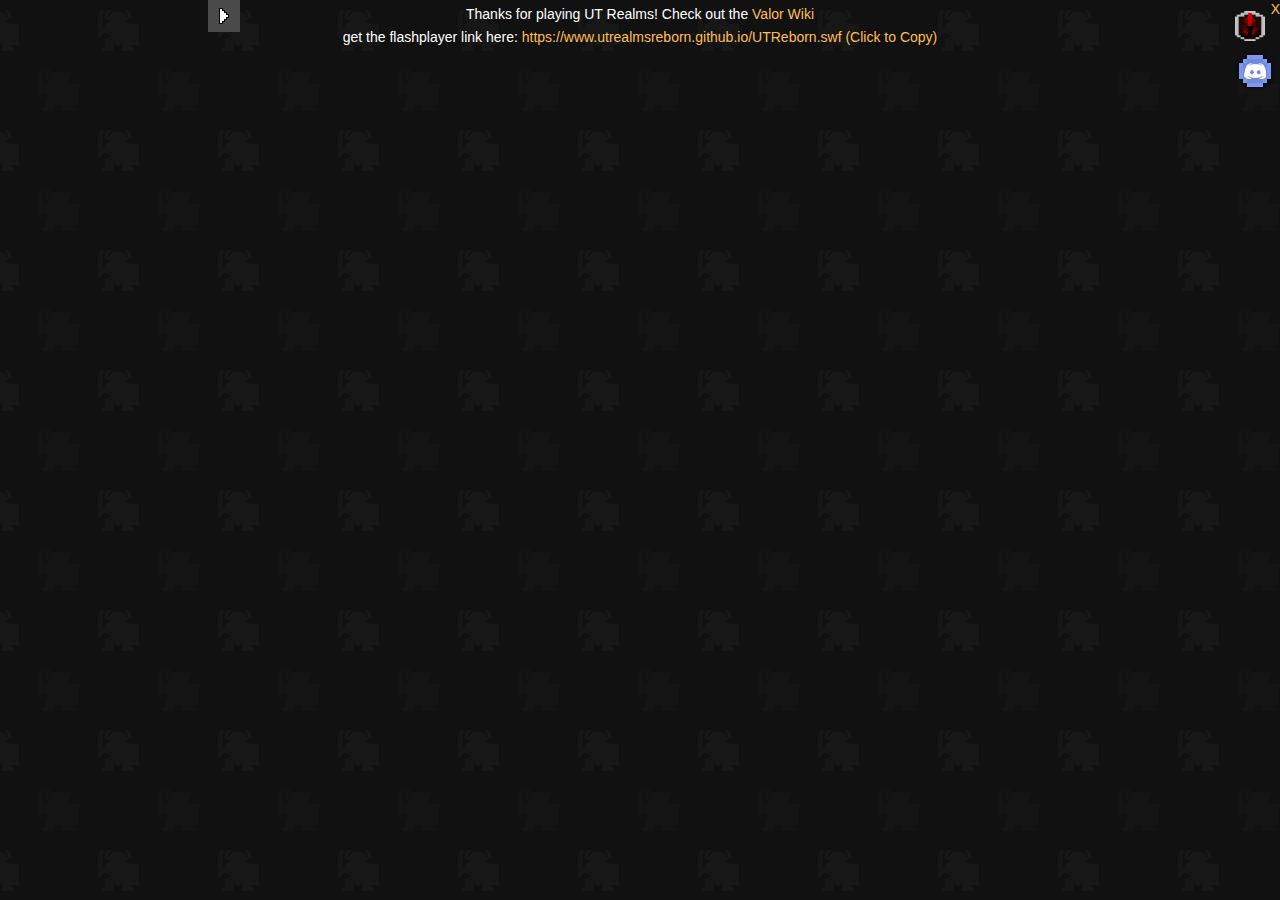
==== webclient.html @ aa96e8f8 "Add files via upload" ====
<!DOCTYPE html>
<html lang="en">
<head>
	<meta http-equiv="X-UA-Compatible" content="IE=edge" />
	<meta http-equiv="Content-Type" content="text/html; charset=utf-8" />
	<META HTTP-EQUIV="CACHE-CONTROL" CONTENT="NO-CACHE" />
	<META HTTP-EQUIV="PRAGMA" CONTENT="NO-CACHE" />
	<META HTTP-EQUIV="Expires" CONTENT="-1" />

	<title>UT Reborn</title>
	<script language="JavaScript" type="text/javascript">
		var g_cacheBuster = "__rotmg_cb=1561028013";
	</script>
	<script src="js/AC_OETags.js?__rotmg_cb=1561028013" language="javascript"></script>
	<script src="js/jquery-1.8.0.min.js?__rotmg_cb=1561028013" language="javascript"></script>
	<script src="js/UT.UrlLib.js?__rotmg_cb=1561028013" language="javascript"></script>
	<script src="js/UT.Client.js?__rotmg_cb=1561028013" language="javascript"></script>
	<link href="css/UT.common.css" type="text/css" rel="stylesheet" />
	<style>
		html {
			display: table;
			margin: auto;
		}

		body { 
			display: table-cell;
    		vertical-align: middle;
			width: 864px !important;
			margin: 0px; 
			padding: 0; 
			background: #111 url(
				images/backgroundPattern.png
			) repeat;
			font-size:14px; 
			font-weight: normal; 
			color:#fff; 
			font-family: 'myriad-pro', sans-serif; 
			line-height: 18px;
			overflow: hidden;
		}

		:link { color: #ffbe54; }
		:hover { color: #fff; }

		p {
			margin: 5px;
		}

		h2 {
			margin: 15px;
		}

		h3 {
			margin: 5px;
		}

		a {
			color: #ffbe54;
            text-decoration: none;
            font-weight: normal;
            font-style: normal;
		}
    
		.media {
			position: absolute;
			right: 0;
			width: 40px;
			margin: 8px 8px 2px 0;
			opacity: 1;
			visibility: visible;
			transition: opacity .4s ease-in-out;
			-moz-transition: opacity .4s ease-in-out; /* Firefox 4 */
			-webkit-transition: opacity .4s ease-in-out; /* Safari and Chrome */
			-ms-transition: opacity .4s ease-in-out; /* IE 9 */
		}

		.navigation {
			position: absolute;
			width: 32px;
			margin: 0 0 2px 0;
			opacity: 1;
			visibility: visible;
			transition: opacity .4s ease-in-out;
			-moz-transition: opacity .4s ease-in-out; /* Firefox 4 */
			-webkit-transition: opacity .4s ease-in-out; /* Safari and Chrome */
			-ms-transition: opacity .4s ease-in-out; /* IE 9 */
		}

		.navigation ul {
			list-style-type: none;
			margin: 0;
			padding: 0;
			overflow: hidden;
		}

		.navigation ul li {
			background-color: #242424;
			width: 32px;
			height: 32px;
			float: left;

		}

		.navigation ul li a {
			display: block;
			font-size: 18px;
			font-weight: bold;
			color: #8c8c8c;
			text-align: center;
			padding: 6px;
			text-decoration: none;
			transition: all .25s ease-in;
			-moz-transition: all .25s ease-in; /* Firefox 4 */
			-webkit-transition: all .25s ease-in; /* Safari and Chrome */
			-ms-transition: all .25s ease-in; /* IE 9 */
		}

		.navigation ul li a:hover {
			color: #fff;
			text-shadow: #000 0px 0px 8px;
			background-color: #4a4a4a;
		}

		.active {
			color: #fff !important;
			text-shadow: #000 0px 0px 8px !important;
			background-color: #4a4a4a !important;
		}

		.logo {
		position: relative;
		top: 0;
		left: 0;
		display: inline-block;
		text-indent: -9999px;
		width: 180px;
		height: 71px;
		background: transparent url(images/Logo_Deca.png) no-repeat 0 0;
		transform: scale(1);
		transition: transform .2s ease-in-out;
		-moz-transition: transform .2s ease-in-out; /* Firefox 4 */
		-webkit-transition: transform .2s ease-in-out; /* Safari and Chrome */
		-ms-transition: transform .2s ease-in-out; /* IE 9 */
		}

		.logo:hover {
		transform: scale(0.98);
		background: transparent url(images/Logo_Deca.png) no-repeat 0 -142px;
		}

		.logo:after {
		content: "";
		position: absolute;
		top: 0; left: 0; bottom: 0; right: 0;
		background: transparent url(images/Logo_Deca.png) no-repeat;
		background-position:  0 -142px;
		opacity: 0;
		transition: opacity .2s ease-in-out;
		-moz-transition: opacity .2s ease-in-out; /* Firefox 4 */
		-webkit-transition: opacity .2s ease-in-out; /* Safari and Chrome */
		-ms-transition: opacity .2s ease-in-out; /* IE 9 */
		}

		.logo:hover:after {
		opacity: 1;
		}

		.button {
		text-transform: uppercase; 
		background: #e23b20; 
		color:#fff; 
		padding: 10px 20px;
		font-size: 14px;
		transform: scale(1);
		transition: all .2s ease-in-out;
		-moz-transition: all .2s ease-in-out; /* Firefox 4 */
		-webkit-transition: all .2s ease-in-out; /* Safari and Chrome */
		-ms-transition: all .2s ease-in-out; /* IE 9 */
		}

		.button:hover {
			background: #fff; 
		color:#333; 
		transform: scale(0.9) !important;
		}


		.social {
		padding: 3px;
		transform: scale(1);
		transition: transform .2s ease-in-out;
		-moz-transition: transform .2s ease-in-out; /* Firefox 4 */
		-webkit-transition: transform .2s ease-in-out; /* Safari and Chrome */
		-ms-transition: transform .2s ease-in-out; /* IE 9 */
		}

		.social:hover {
		transform: scale(0.9) !important;
		}

		.footer {
		margin-top: 15px;
		}

		.getFlash {
		display: table-cell;
		width: 800px;
		height: 600px;
		background: #000 url(
				images/getFlashBackground.png
			) repeat;
		vertical-align: middle;
		}
		.getClient {
		display: table-cell;
		width: 800px;
		height: 600px;
		background: #000;
		vertical-align: middle;
		}
		.content {
		height: 80px;
		margin: 60px;
		vertical-align: middle;
		}

		#gameplay {
			display: none;
		}
		
		.show {
			display: block !important;
		}
		@media only screen and (min-width:0px) and (max-width: 850px) {
			* { 
			margin: 0; 
			border: 0; 
			padding: 0; 
			}

			body { 
			-webkit-text-size-adjust: none; 
			}

			.media {
				visibility: hidden;
				opacity: 0;
			}

			.navigation {
				visibility: hidden;
				opacity: 0;
			}
		}
	</style>
	
	<script language="JavaScript" type="text/javascript">
		//<!--
		// -----------------------------------------------------------------------------
		// Globals
		// Major version of Flash required
		var requiredMajorVersion = 11;
		// Minor version of Flash required
		var requiredMinorVersion = 2;
		// Minor version of Flash required
		var requiredRevision = 0;
		// -----------------------------------------------------------------------------
		// -->
	</script>
<body>
	<div class="navigation">
		<ul>
			<li><a id="playButton" class="active" href="https://utrealmsreborn.github.io"><img src="images/playButton.png" /></a></li>
		</ul>
	</div>	
	<div class="media">
		<a href="http://valorproject.wikidot.com/" target="_blank"><img class="social" src="images/valoricon.png" alt="Valor Wiki (Temporary)" /></a>
		<a href="https://discord.gg/wfY3vXM" target="_blank"><img class="social" src="images/discordicon.png" alt="Discord" /></a>
	</div>
<center>
	<div id="gameplay" class="show">
	<script language="JavaScript" type="text/javascript">
		//<!--
		//rotmg.Marketing.track("landing");

		// Version check for the Flash Player that has the ability to start Player Product Install (6.0r65)
		var hasProductInstall = DetectFlashVer(6, 0, 65);

		// Version check based upon the values defined in globals
		var hasRequestedVersion = DetectFlashVer(requiredMajorVersion, requiredMinorVersion, requiredRevision);

		if ( hasProductInstall && !hasRequestedVersion ) {
			// DO NOT MODIFY THE FOLLOWING FOUR LINES
			// Location visited after installation is complete if installation is required
			var MMPlayerType = (isIE == true) ? "ActiveX" : "PlugIn";
			var MMredirectURL = window.location;
			// document.title = document.title.slice(0, 47) + " - Flash Player Installation";
			var MMdoctitle = document.title;

			AC_FL_RunContent(
					"src", "playerProductInstall",
					"FlashVars", "MMredirectURL="+MMredirectURL+'&MMplayerType='+MMPlayerType+'&MMdoctitle='+MMdoctitle+""+'&version_timestamp=1561028013',
					"width", "800",
					"height", "600",
					"align", "middle",
					"id", "UTReborn",
					"class", "game_swf",
					"quality", "high",
					"bgcolor", "#000000",
					"name", "UTReborn",
					"allowScriptAccess","sameDomain",
					"type", "application/x-shockwave-flash",
					"pluginspage", "https://www.adobe.com/go/getflashplayer"
			);
		} else if (hasRequestedVersion) {
			// if we've detected an acceptable version
			// embed the Flash Content SWF when all tests are passed
			AC_FL_RunContent(
					"src", "UTReborn",
					"FlashVars", rotmg.UrlLib.getProtocolString()+'&version_timestamp=1561028013',
					"width", "800",
					"height", "600",
					"align", "middle",
					"id", "UTReborn",
					"class", "game_swf",
					"quality", "high",
					"bgcolor", "#000000",
					"name", "UTReborn",
					"allowScriptAccess","sameDomain",
					"type", "application/x-shockwave-flash",
					"wmode", "direct",
					"pluginspage", "https://www.adobe.com/go/getflashplayer",
					"style", "outline:none"
			);
		} else {  // flash is too old or we can't detect the plugin
			var alternateContent = '<div class="getFlash"><img src="images/UTLogo.png" alt="UT Realms Logo" style="margin-top: -50px; padding: 15px;" /><h2>Playing UT Realms requires Flash!</h2> <h3><a href="https://www.adobe.com/go/getflash/">Get Flash or click here to activate.</a></h3></div>';
			document.write(alternateContent);  // insert non-flash content
		}
		// -->
	</script>
	<noscript>
		<object classid="clsid:D27CDB6E-AE6D-11cf-96B8-444553540000"
				id="UTReborn" width="640" height="640" class="game_swf"
				codebase="https://fpdownload.macromedia.com/get/flashplayer/current/swflash.cab">
			<param name="movie" value="UTReborn.swf" />
			<param name="quality" value="high" />
			<param name="bgcolor" value="#000000" />
			<param name="wmode" value="direct" />
			<param name="allowScriptAccess" value="sameDomain" />
			<embed src="UTReborn.swf" quality="high" bgcolor="#000000"
				width="800" height="600" name="UTReborn" align="middle"
				   play="true"
				   loop="false"
				   quality="high"
				   allowScriptAccess="sameDomain"
				   type="application/x-shockwave-flash"
				   pluginspage="https://www.adobe.com/go/getflashplayer">
			</embed>
		</object>
	</noscript>
		<a class='close'><span class='close' style='position:absolute; top:0; right:0; cursor: pointer;'> X </span> </a>
	</div>
	</div>
		</div>
	</div>
	<p>Thanks for playing UT Realms! Check out the <a href="http://valorproject.wikidot.com/" target="_blank">Valor Wiki</a>
	<br/>	
	<p>get the flashplayer link here: <a href="#"><span class="copy-link">https://www.utrealmsreborn.github.io/UTReborn.swf (Click to Copy)</span></a>
		<h4 style="margin-top: 0px; margin-bottom: 0px;"> <script type="text/javascript">
			var d = new Date()
			document.write(d.getFullYear())
		<br/>
	</div>
</center>
<script language="JavaScript" type="text/javascript">
	$("#playButton").click(function(){
		$("#playButton").addClass("active");
		$("#downloadButton").removeClass("active");
		$("#gameplay").addClass("show");
		$("#download").removeClass("show");
	});
	$("#downloadButton").click(function(){
		$("#playButton").removeClass("active");
		$("#downloadButton").addClass("active");
		$("#download").addClass("show");
		$("#gameplay").removeClass("show");
	});
</script>
<script type="text/javascript" src="//downloads.mailchimp.com/js/signup-forms/popup/unique-methods/embed.js" data-dojo-config="usePlainJson: true, isDebug: false"></script>
<script type="text/javascript">window.dojoRequire(["mojo/signup-forms/Loader"], function(L) { L.start({"baseUrl":"mc.us19.list-manage.com","uuid":"68b5cf49a073a4a35b479388f","lid":"9d2d35c08b","uniqueMethods":true}) })</script>
</body>
</html>
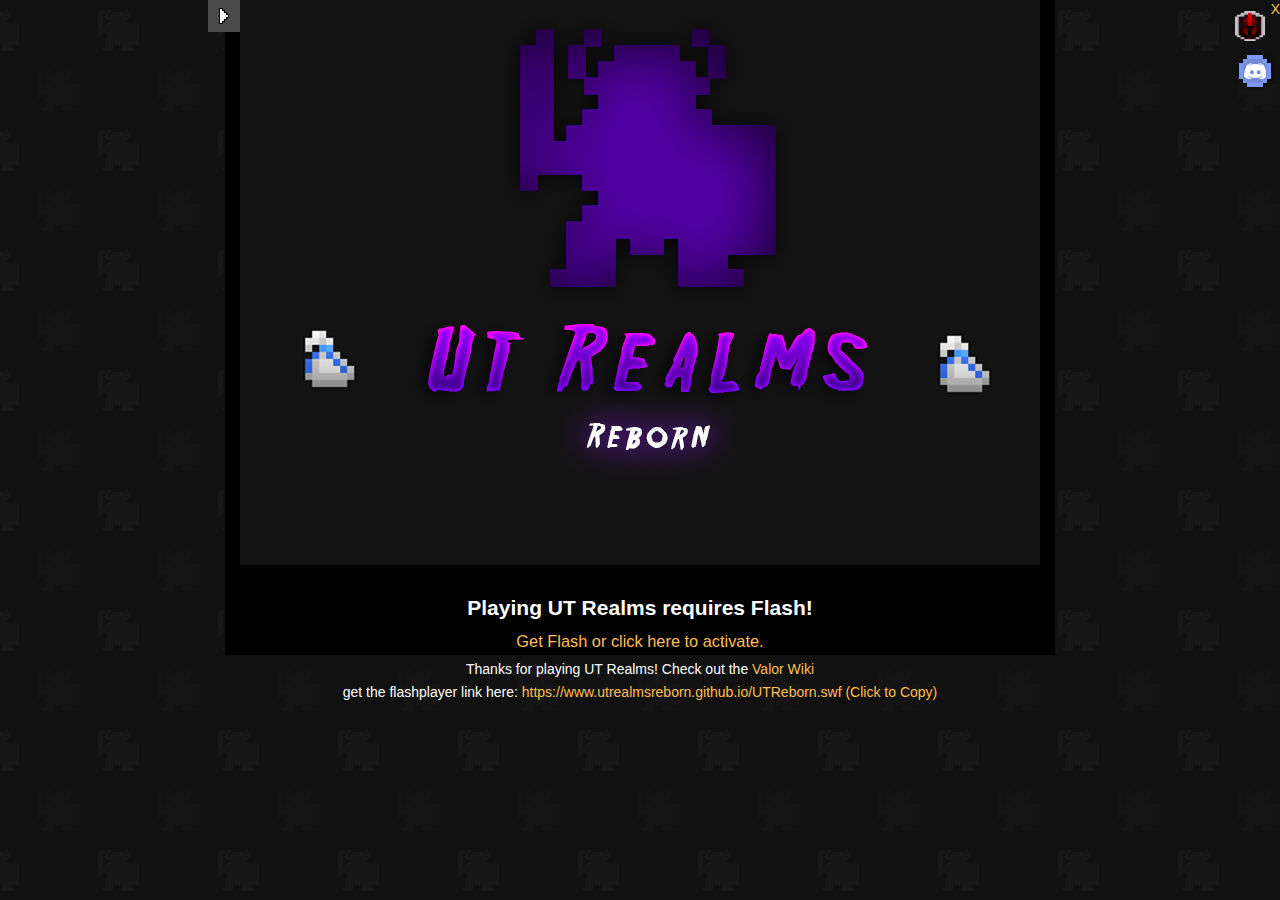
==== commit bc2c5829: "Update webclient.html" ====
--- a/webclient.html
+++ b/webclient.html
@@ -11,11 +11,11 @@
 	<script language="JavaScript" type="text/javascript">
 		var g_cacheBuster = "__rotmg_cb=1561028013";
 	</script>
-	<script src="js/AC_OETags.js?__rotmg_cb=1561028013" language="javascript"></script>
-	<script src="js/jquery-1.8.0.min.js?__rotmg_cb=1561028013" language="javascript"></script>
-	<script src="js/UT.UrlLib.js?__rotmg_cb=1561028013" language="javascript"></script>
-	<script src="js/UT.Client.js?__rotmg_cb=1561028013" language="javascript"></script>
-	<link href="css/UT.common.css" type="text/css" rel="stylesheet" />
+	<script src="assets/js/AC_OETags.js?__rotmg_cb=1561028013" language="javascript"></script>
+	<script src="assets/js/jquery-1.8.0.min.js?__rotmg_cb=1561028013" language="javascript"></script>
+	<script src="assets/js/UT.UrlLib.js?__rotmg_cb=1561028013" language="javascript"></script>
+	<script src="assets/js/UT.Client.js?__rotmg_cb=1561028013" language="javascript"></script>
+	<link href="assets/css/UT.common.css" type="text/css" rel="stylesheet" />
 	<style>
 		html {
 			display: table;
--- a/assets/css/UT.common.css
+++ b/assets/css/UT.common.css
@@ -0,0 +1,147 @@
+.KBPAY_waitDialogContainer {
+    position: fixed;
+    height: 100%;
+    width: 100%;
+    z-index: 99999;
+    background: url(//payv2.kabam.com/img/loading.gif) no-repeat center center;
+    background-color: rgba(255, 255, 255, 0.5);
+    text-align: center;
+    left: 0px;
+    top: 0px;
+}
+
+.KBPAY_dialogContainer {
+    position: fixed;
+    height: 100%;
+    width: 100%;
+    z-index: 99999;
+    background: url(//payv2.kabam.com/img/curtain.png);
+    text-align: center;
+    left: 0px;
+    top: 0px;
+}
+
+.KBPAY_dialog {
+    background: #fff;
+    -webkit-border-radius: 3px;
+    -moz-border-radius: 3px;
+    border-radius: 3px;
+    border: 1px solid #4f4e4e;
+    color: #fff;
+    font: normal 11px/15px 'Lucida Sans Unicode', Helvetica, Arial, sans-serif;
+    display: inline-block;
+    text-align: left;
+}
+
+.KBPAY_dialog .KBPAY_titleBar {
+    padding: 2px;
+    height: 22px;
+    background: url(//payv2.kabam.com/img/title_grad.png) no-repeat center center #212121;
+    border-bottom: 1px solid #282727;
+}
+
+.KBPAY_dialog .KBPAY_titleBar .KBPAY_titleContainer {
+    color: #fff;
+    text-shadow: 1px 1px 1px #000;
+    font: normal 16px/22px 'Lucida Sans Unicode', Helvetica, Arial, sans-serif;
+    text-align: center;
+    height: 100%;
+}
+
+.KBPAY_dialog .KBPAY_bodyContainer {
+    color: #000;
+    padding: 0px;
+    overflow:visible;
+    background-color: #363636;
+}
+
+.KBPAY_dialog .KBPAY_closeButton {
+    float: right;
+    width: 16px;
+    height: 16px;
+    background: url(//payv2.kabam.com/img/ico_close.png) center 0px no-repeat;
+    margin: 2px;
+}
+
+.KBPAY_dialog .KBPAY_closeButton:hover {
+    background: url(//payv2.kabam.com/img/ico_close.png) center -16px no-repeat;
+}
+
+.KBPAY_IframeDialog{
+    margin:auto;
+    z-index:99999;
+    display:block;
+    position:absolute;
+}
+
+.KBPAY_IframeDialogCurtain {
+    position:absolute;
+    margin:auto;
+    display:block;
+    top:0px;
+    left:0px;
+    width:100%;
+    z-index:99998;
+    opacity: 0.8;
+    filter:alpha(opacity=80);
+}
+
+#iframe_salesforce {
+    position: absolute;
+    top: 0;
+    right: 0;
+    float: left;
+    width: 650px;
+    height: 800px;
+    overflow-y: hidden;
+    overflow-x: hidden;
+
+    background: #5a5a5a; /* Old browsers */
+    background: -moz-linear-gradient(top,  #5a5a5a 0%, #252525 100%); /* FF3.6+ */
+    background: -webkit-gradient(linear, left top, left bottom, color-stop(0%,#5a5a5a), color-stop(100%,#252525)); /* Chrome,Safari4+ */
+    background: -webkit-linear-gradient(top,  #5a5a5a 0%,#252525 100%); /* Chrome10+,Safari5.1+ */
+    background: -o-linear-gradient(top,  #5a5a5a 0%,#252525 100%); /* Opera 11.10+ */
+    background: -ms-linear-gradient(top,  #5a5a5a 0%,#252525 100%); /* IE10+ */
+    background: linear-gradient(to bottom,  #5a5a5a 0%,#252525 100%); /* W3C */
+    filter: progid:DXImageTransform.Microsoft.gradient( startColorstr='#5a5a5a', endColorstr='#252525',GradientType=0 ); /* IE6-9 */
+}
+#close_iframe_salesforce {
+    /* no tab
+    display: none;
+    height: 20px;
+    width: 21px;
+    background: url(//payv2.kabam.com/img/modal/button_close_normal.png) 0 0 no-repeat;
+    position: absolute;
+    top: 5px;
+    right: 25px;
+    cursor: pointer;
+    z-index: 412000;
+    */
+
+    height: 20px;
+    width: 21px;
+    background: url(//kabam1-a.akamaihd.net/silooneofcamelot/fb/e2/src/img/modal/button_close_normal.png) 9px 11px no-repeat #000;
+    position: absolute;
+    top: 5px;
+    right: 654px;
+    cursor: pointer;
+    z-index: 412000;
+    padding: 10px 5px;
+    border-radius: 20px 0 0 20px;
+    border: gray 2px solid;
+    border-right: none;
+}
+
+.clearfix:after {
+    visibility: hidden;
+    display: block;
+    font-size: 0;
+    content: " ";
+    clear: both;
+    height: 0;
+}
+.clearfix { display: inline-block; }
+/* start commented backslash hack \*/
+* html .clearfix { height: 1%; }
+.clearfix { display: block; }
+/* close commented backslash hack */
